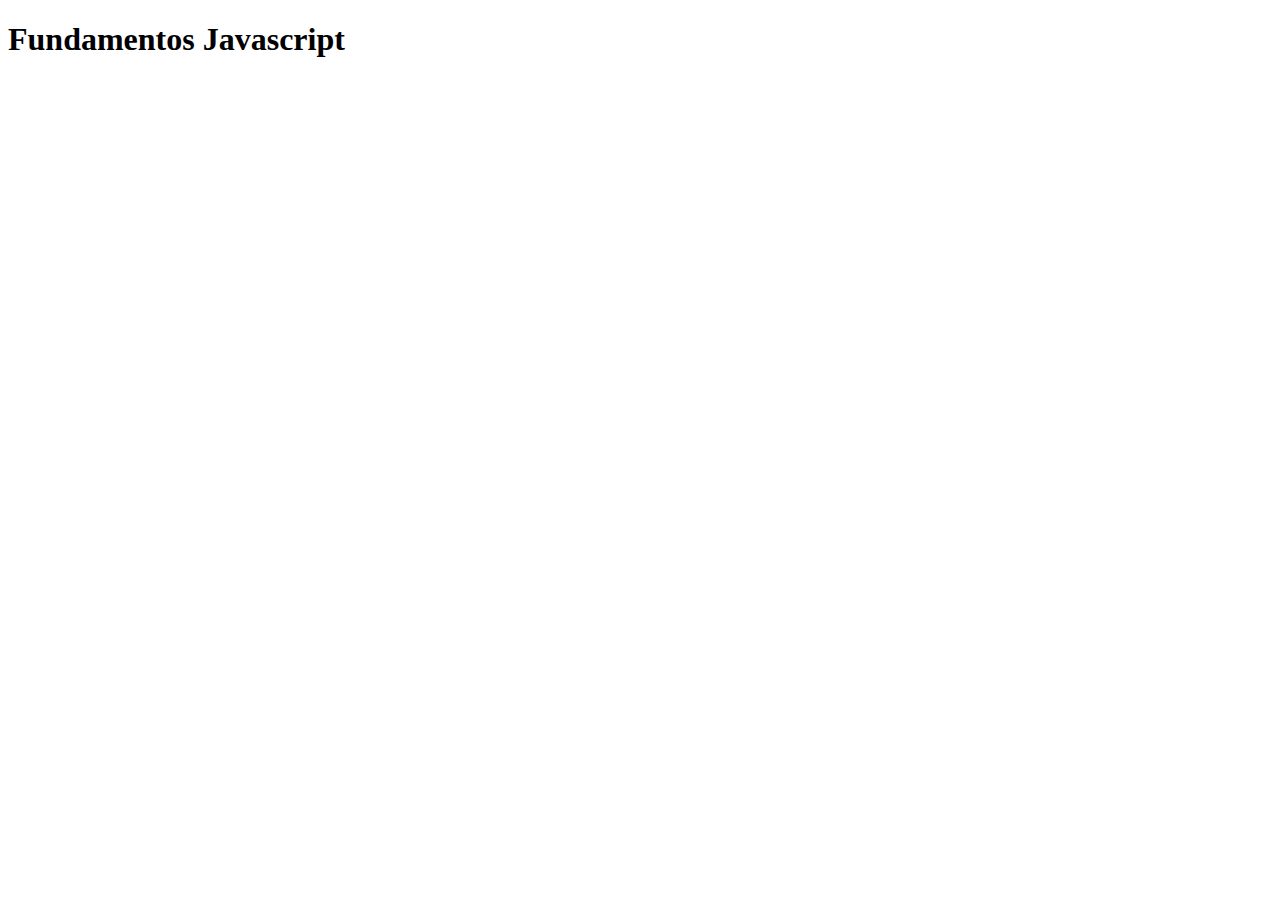
==== index.html @ 775b6f92 "01 Tipos de Datos Javascript" ====
<!DOCTYPE html>
<html lang="en">
<head>
    <meta charset="UTF-8">
    <meta name="viewport" content="width=device-width, initial-scale=1.0">
    <title>Document</title>
</head>
<body>
    <h1>Fundamentos Javascript</h1>
    <script src="./app.js"></script>
</body>
</html>
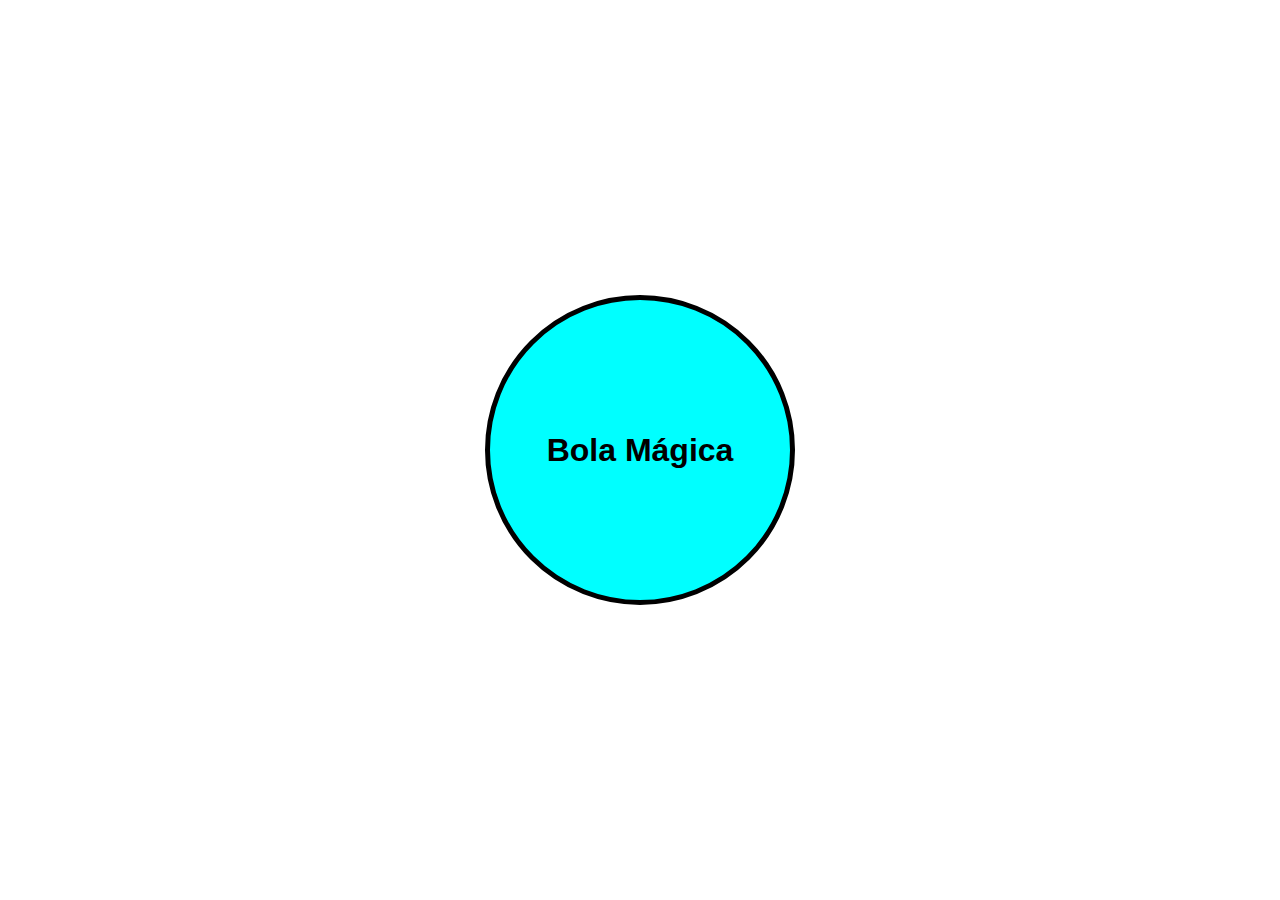
==== commit bcf665ae: "08 medotos" ====
--- a/index.html
+++ b/index.html
@@ -3,10 +3,33 @@
 <head>
     <meta charset="UTF-8">
     <meta name="viewport" content="width=device-width, initial-scale=1.0">
-    <title>Document</title>
+    <title>Fundamentos JavaScript</title>
+    <style>
+        body{
+            margin:0;
+            padding:0;
+            display:grid;
+            width: 100vw;
+            height: 100vh;
+            place-items: center;
+            font-family: Verdana, Geneva, Tahoma, sans-serif;
+        }
+        div{
+            width: 300px;
+            height: 300px;
+            border-radius:50%;
+            border: 5px solid black;
+            display: grid;
+            place-items: center;
+            background-color: aqua;
+            cursor: pointer;
+        }
+    </style>
 </head>
 <body>
-    <h1>Fundamentos Javascript</h1>
+    <div>
+        <h1>Bola Mágica</h1>
+    </div>
     <script src="./app.js"></script>
 </body>
 </html>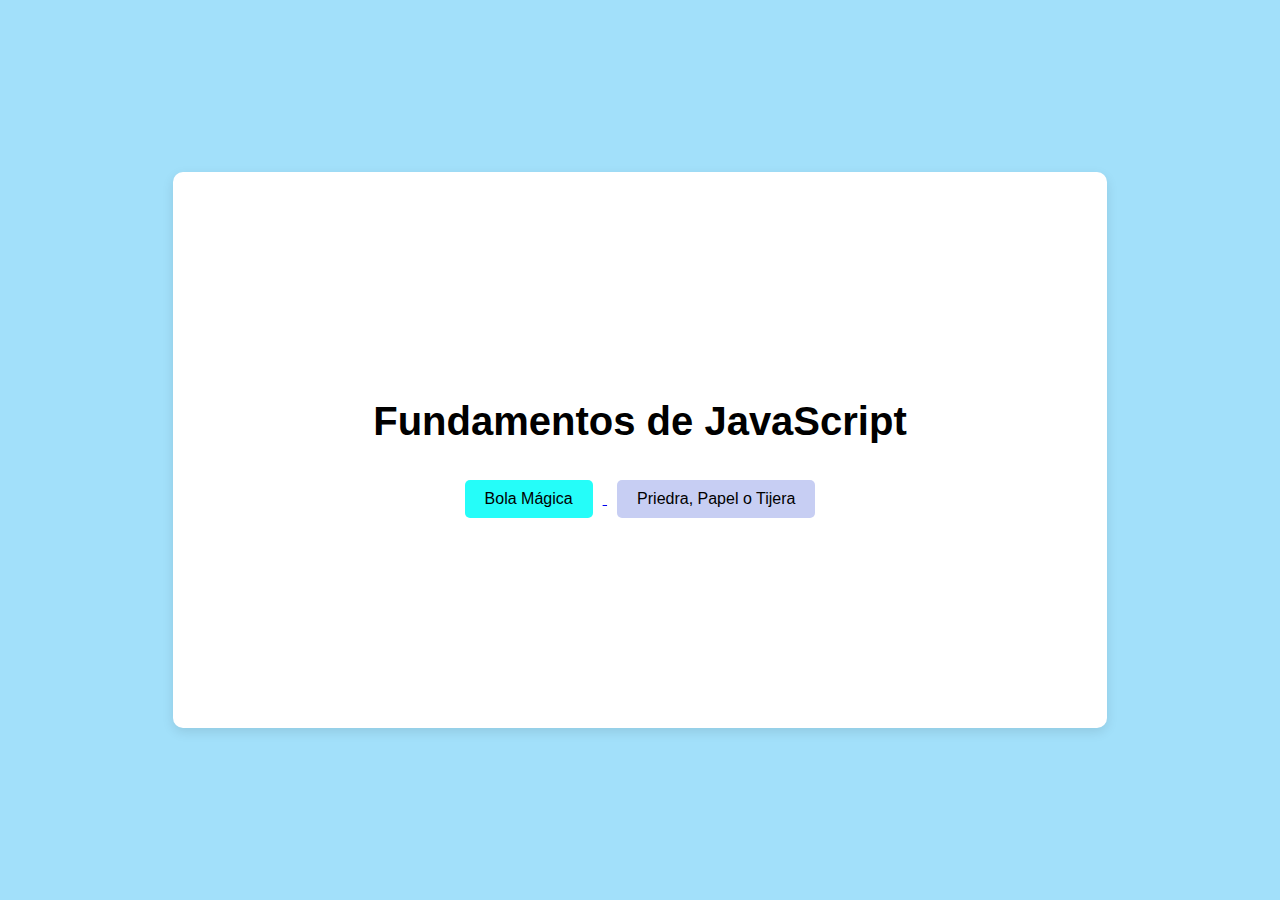
==== commit 888165b0: "09 Objetos (actualizado)" ====
--- a/index.html
+++ b/index.html
@@ -1,35 +1,75 @@
+<!DOCTYPE html>
 <!DOCTYPE html>
 <html lang="en">
 <head>
     <meta charset="UTF-8">
     <meta name="viewport" content="width=device-width, initial-scale=1.0">
-    <title>Fundamentos JavaScript</title>
+    <title>Fundamentos de JavaScript</title>
     <style>
-        body{
-            margin:0;
-            padding:0;
-            display:grid;
-            width: 100vw;
+        body {
+            font-family: Arial, sans-serif;
+            background-color: #a2e0fa;
+            display: flex;
+            justify-content: center;
+            align-items: center;
             height: 100vh;
-            place-items: center;
-            font-family: Verdana, Geneva, Tahoma, sans-serif;
+            margin: 0;
         }
-        div{
-            width: 300px;
-            height: 300px;
-            border-radius:50%;
-            border: 5px solid black;
-            display: grid;
-            place-items: center;
-            background-color: aqua;
+        
+        h1 {
+            color: black;
+            font-size: 2.5rem;
+            text-align: center;
+        }
+
+        .container {
+            text-align: center;
+            padding: 200px;
+            background-color: white;
+            border-radius: 10px;
+            box-shadow: 0px 4px 12px rgba(0, 0, 0, 0.1);
+        }
+
+        button {
+            padding: 10px 20px;
+            font-size: 1rem;
+            margin: 10px;
+            border: none;
+            border-radius: 5px;
             cursor: pointer;
+            transition: background-color 0.3s ease;
+        }
+
+        .btn-primary {
+            background-color: #25fdf9;
+            color: white;
+            color: black;
+        }
+
+        .btn-primary:hover {
+            background-color: #97faba;
+        }
+
+        .btn-secondary {
+            background-color: #c7cef3;
+            color: white;
+            color: black;
+        }
+
+        .btn-secondary:hover {
+            background-color: #81c1f3;
         }
     </style>
 </head>
 <body>
-    <div>
-        <h1>Bola Mágica</h1>
+    <div class="container">
+        <h1>Fundamentos de JavaScript</h1>
+        <a href="./bola_magica.html">
+        <button class="btn-primary">Bola Mágica</button>
+        </a>
+        <a href="./scissors.html">
+        <button class="btn-secondary">Priedra, Papel o Tijera</button>
+        </a>
     </div>
-    <script src="./app.js"></script>
 </body>
-</html>+</html>
